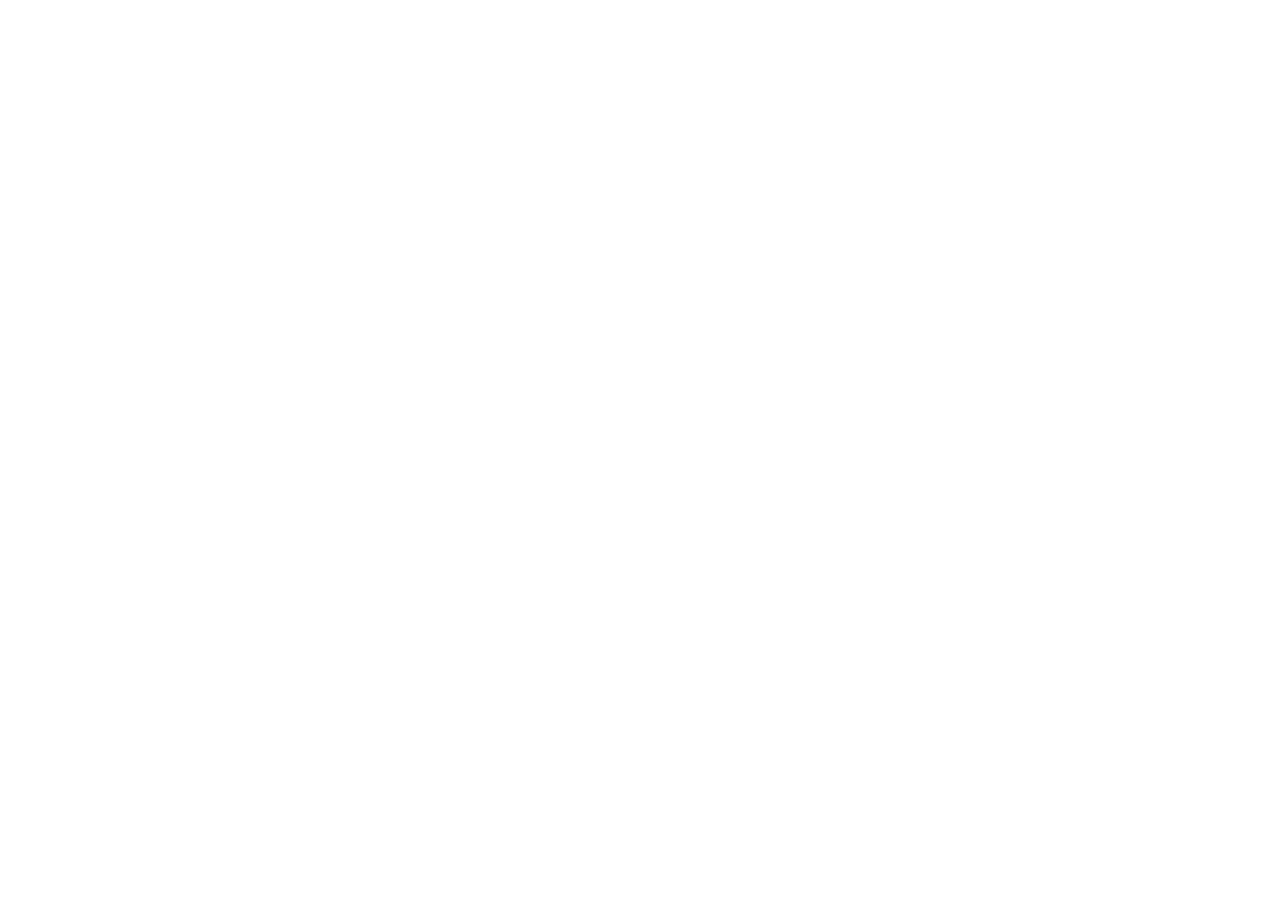
==== index.html @ 556e385e "init" ====
<!doctype html>
<html lang="en">

<head>
  <title>KNUKSG</title>
  <!-- Required meta tags -->
  <meta charset="utf-8">
  <meta name="viewport" content="width=device-width, initial-scale=1, shrink-to-fit=no">

  <!-- Bootstrap CSS v5.2.0-beta1 -->
  <link rel="stylesheet" href="https://cdn.jsdelivr.net/npm/bootstrap@5.2.0/dist/css/bootstrap.min.css"
    integrity="sha384-gH2yIJqKdNHPEq0n4Mqa/HGKIhSkIHeL5AyhkYV8i59U5AR6csBvApHHNl/vI1Bx" crossorigin="anonymous">

</head>

<body>
  <header>
    <!-- place navbar here -->
  </header>
  <main>
    
  </main>
  <footer>
    <!-- place footer here -->
  </footer>
  <!-- Bootstrap JavaScript Libraries -->
  <script src="https://cdn.jsdelivr.net/npm/@popperjs/core@2.11.5/dist/umd/popper.min.js"
    integrity="sha384-Xe+8cL9oJa6tN/veChSP7q+mnSPaj5Bcu9mPX5F5xIGE0DVittaqT5lorf0EI7Vk" crossorigin="anonymous">
  </script>

  <script src="https://cdn.jsdelivr.net/npm/bootstrap@5.2.0/dist/js/bootstrap.min.js"
    integrity="sha384-ODmDIVzN+pFdexxHEHFBQH3/9/vQ9uori45z4JjnFsRydbmQbmL5t1tQ0culUzyK" crossorigin="anonymous">
  </script>
</body>

</html>
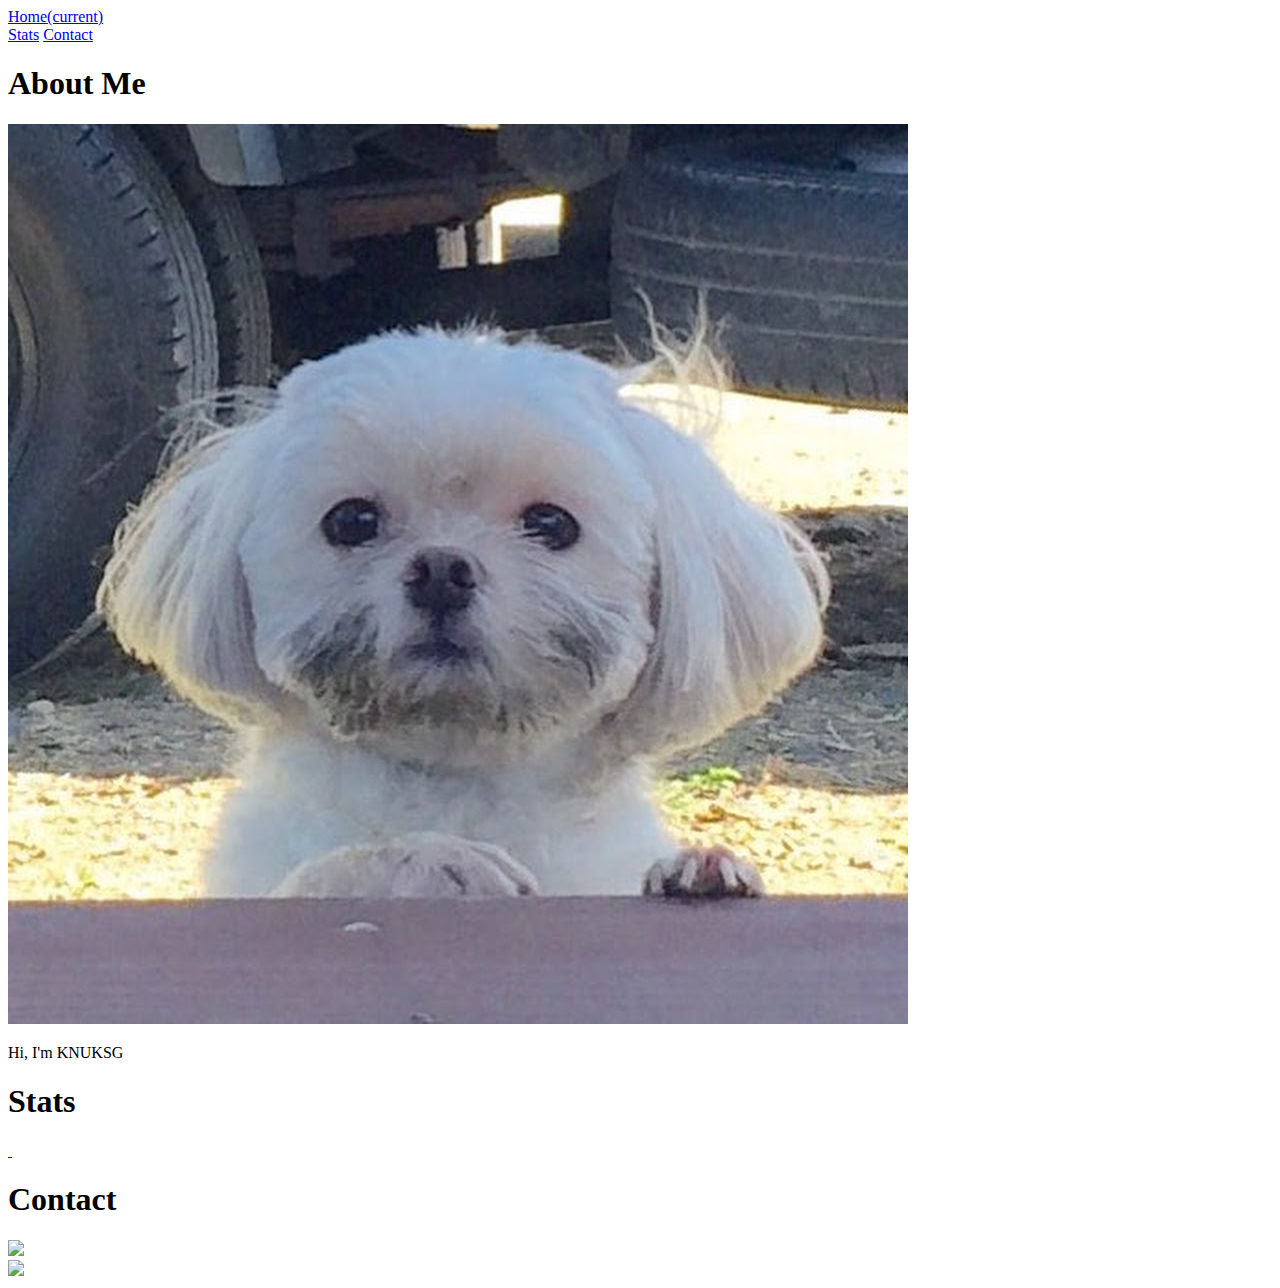
==== commit 72b2e600: "Add info" ====
--- a/index.html
+++ b/index.html
@@ -16,9 +16,48 @@
 <body>
   <header>
     <!-- place navbar here -->
+    <nav class="navbar navbar-light bg-light">
+      <div class="container">
+        <a class="nav-item nav-link active p-3" href="#" aria-current="page">Home<span class="visually-hidden">(current)</span></a>
+        <div class="nav navbar-nav flex-row p-3">
+            <a class="nav-item nav-link px-3" href="#stats">Stats</a>
+            <a class="nav-item nav-link px-3" href="#contact">Contact</a>
+        </div>
+      </div>
+    </nav>
   </header>
   <main>
-    
+    <section class="container p-5">
+      <div class="text-center">
+        <h1 class="p-3">About Me</h1>
+        <img class="img-fluid w-25 rounded-circle" src="./img/unnamed.jpg" alt="">
+        <p class="p-3">Hi, I'm KNUKSG</p>
+      </div>
+    </section>
+    <section class="container p-5" id="stats">
+      <h1 class="text-center p-3">Stats</h1>
+      <div class="row">
+        <div class="col d-flex flex-column align-items-center gap-3">
+          <a href="http://mazassumnida.wtf/api/v2/generate_badge?boj=knuksg">
+            <img src="http://mazassumnida.wtf/api/v2/generate_badge?boj=knuksg" alt="">
+          </a>
+          <a href="https://github-readme-stats.vercel.app/api?username=knuksg">
+            <img src="https://github-readme-stats.vercel.app/api?username=knuksg" alt="">
+          </a>
+        </div>
+      </div>
+    </section>
+    <section class="container p-5" id="contact">
+      <h1 class="text-center p-3">Contact</h1>
+      <div class="row justify-content-center align-items-center g-2">
+        <div class="col d-flex justify-content-center">
+          <a href="https://www.instagram.com/950l2l"><img src="https://img.shields.io/badge/Instagram-E4405F?style=for-the-badge&logo=Instagram&logoColor=white"/></a>
+        </div>
+        <div class="col d-flex justify-content-center">
+          <a href="https://github.com/knuksg"><img src="https://img.shields.io/badge/GitHub-181717?style=for-the-badge&logo=GitHub&logoColor=white"/></a>
+        </div>
+      </div>
+    </section>
   </main>
   <footer>
     <!-- place footer here -->
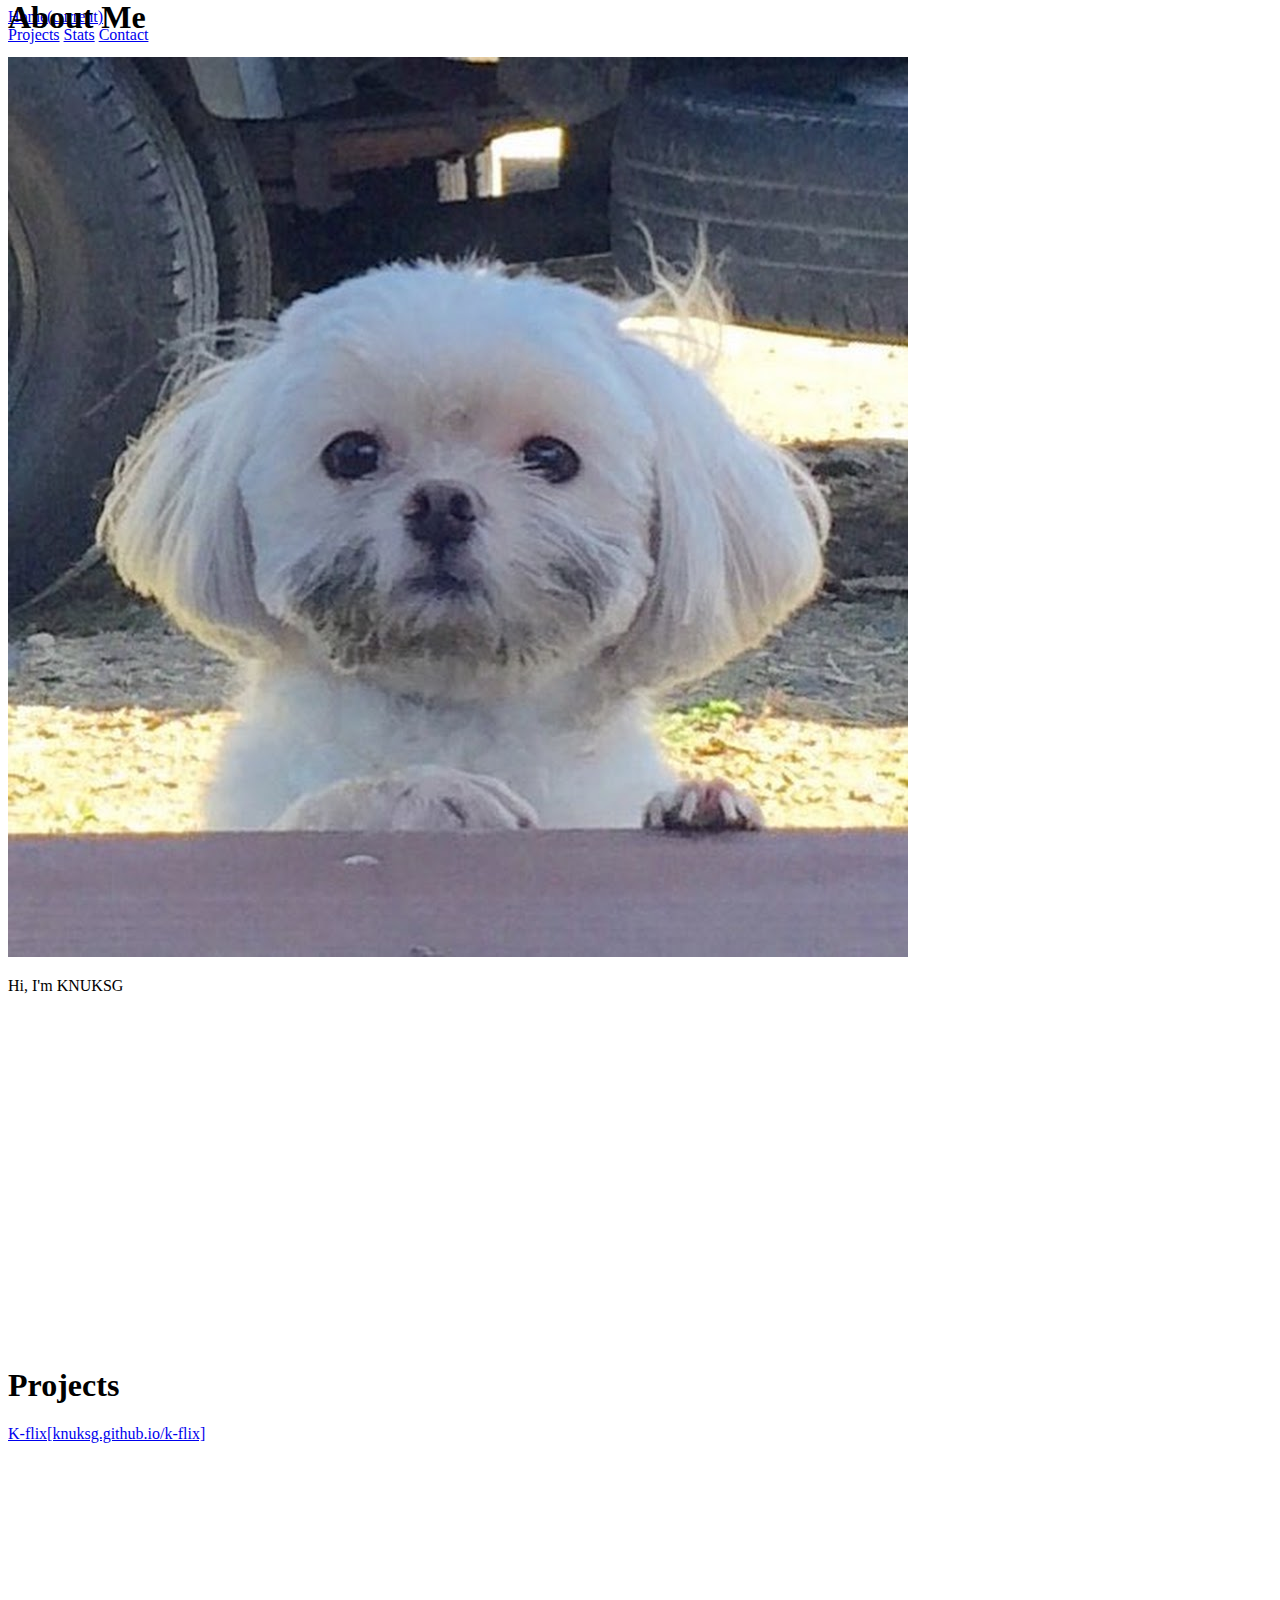
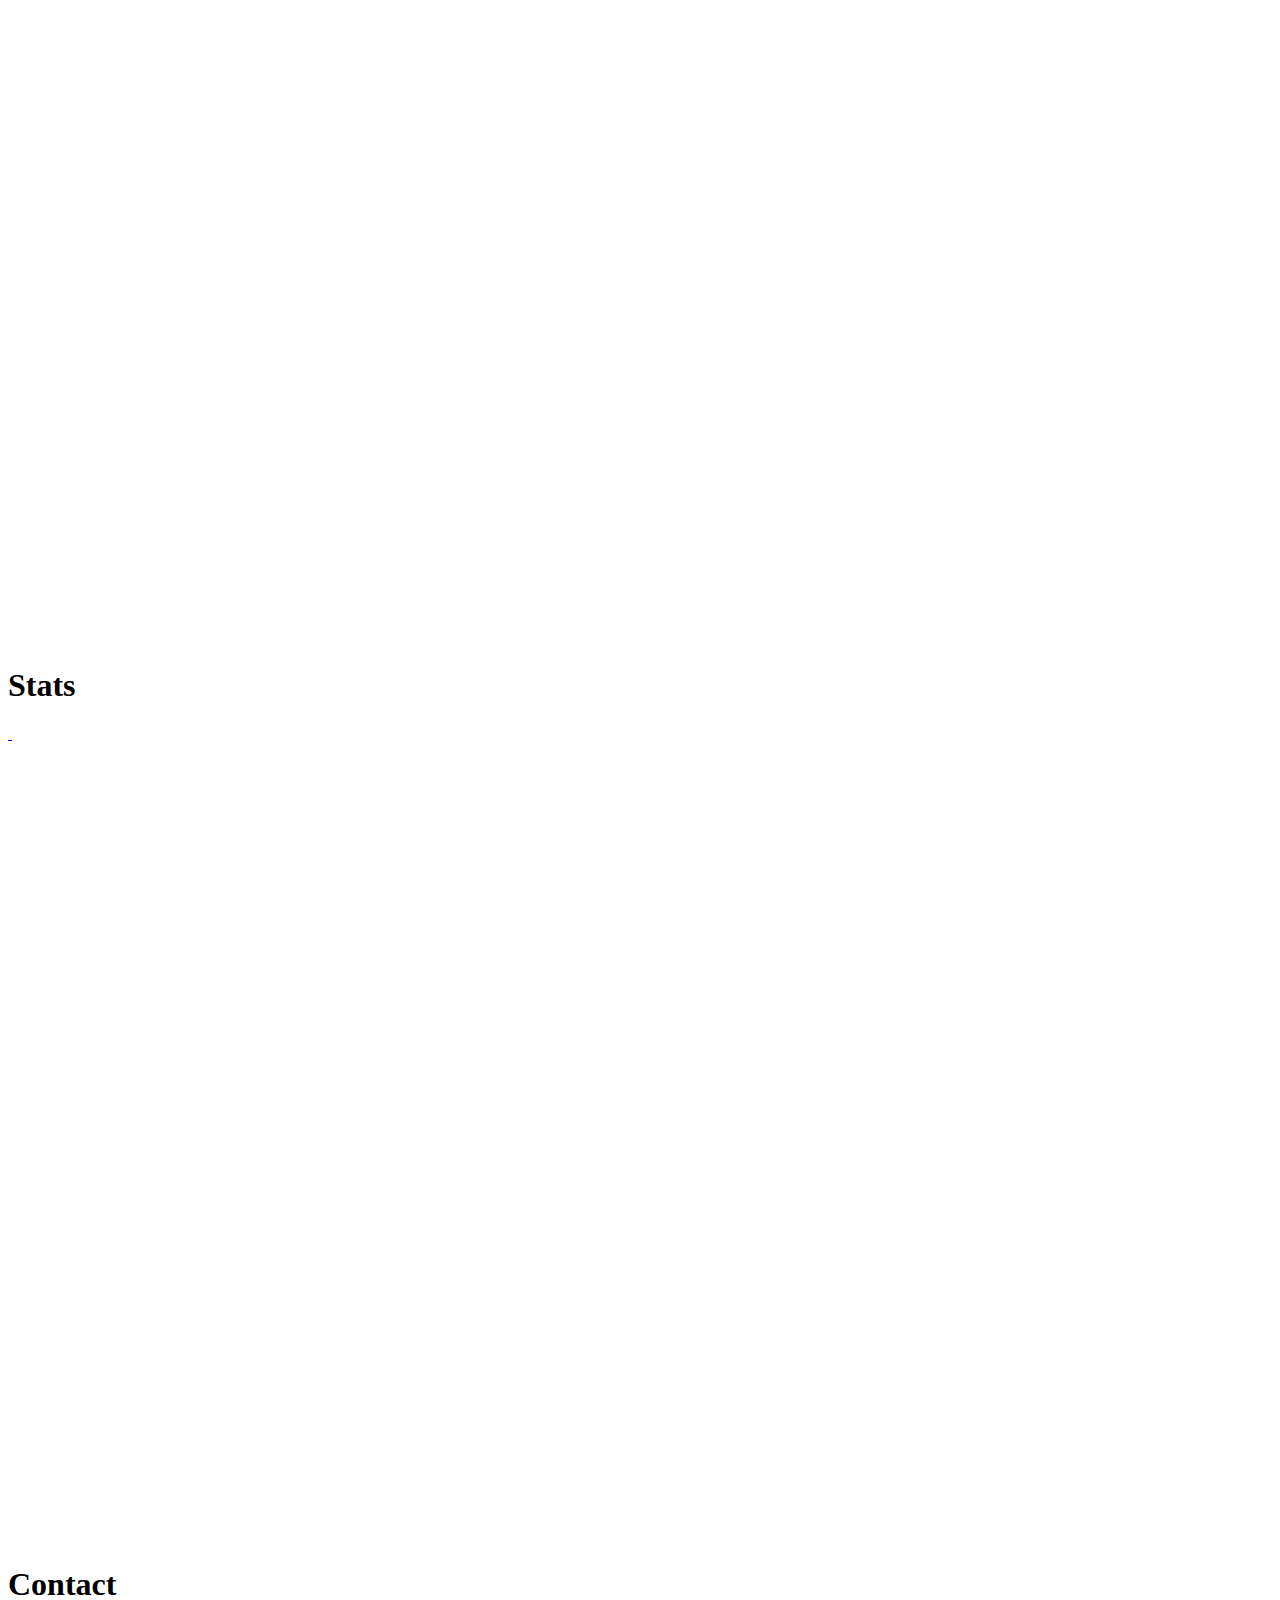
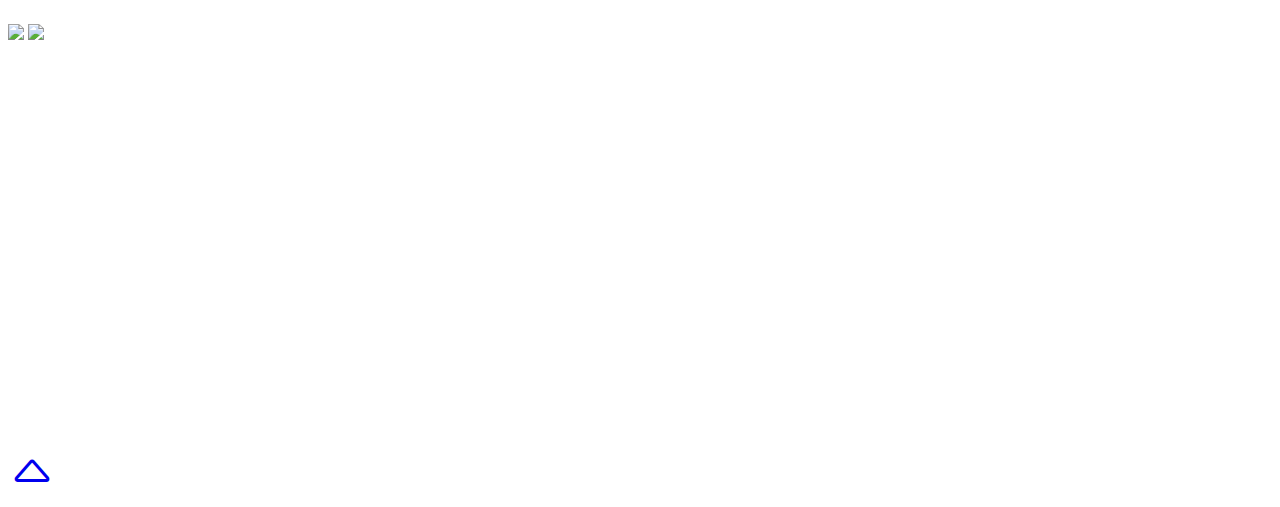
==== commit bf989d05: "Update" ====
--- a/index.html
+++ b/index.html
@@ -1,75 +1,85 @@
-<!doctype html>
+<!DOCTYPE html>
 <html lang="en">
+  <head>
+    <title>KNUKSG</title>
+    <!-- Required meta tags -->
+    <meta charset="utf-8" />
+    <meta name="viewport" content="width=device-width, initial-scale=1, shrink-to-fit=no" />
 
-<head>
-  <title>KNUKSG</title>
-  <!-- Required meta tags -->
-  <meta charset="utf-8">
-  <meta name="viewport" content="width=device-width, initial-scale=1, shrink-to-fit=no">
+    <!-- Bootstrap CSS v5.2.0-beta1 -->
+    <link rel="stylesheet" href="./css/style.css" />
+    <link rel="stylesheet" href="https://cdn.jsdelivr.net/npm/bootstrap@5.2.0/dist/css/bootstrap.min.css" integrity="sha384-gH2yIJqKdNHPEq0n4Mqa/HGKIhSkIHeL5AyhkYV8i59U5AR6csBvApHHNl/vI1Bx" crossorigin="anonymous" />
+    <link rel="stylesheet" href="https://cdn.jsdelivr.net/npm/bootstrap-icons@1.9.1/font/bootstrap-icons.css" />
+  </head>
 
-  <!-- Bootstrap CSS v5.2.0-beta1 -->
-  <link rel="stylesheet" href="https://cdn.jsdelivr.net/npm/bootstrap@5.2.0/dist/css/bootstrap.min.css"
-    integrity="sha384-gH2yIJqKdNHPEq0n4Mqa/HGKIhSkIHeL5AyhkYV8i59U5AR6csBvApHHNl/vI1Bx" crossorigin="anonymous">
-
-</head>
-
-<body>
-  <header>
-    <!-- place navbar here -->
-    <nav class="navbar navbar-light bg-light">
-      <div class="container">
-        <a class="nav-item nav-link active p-3" href="#" aria-current="page">Home<span class="visually-hidden">(current)</span></a>
-        <div class="nav navbar-nav flex-row p-3">
+  <body>
+    <header class="sticky-top">
+      <!-- place navbar here -->
+      <nav class="navbar navbar-light bg-light">
+        <div class="container">
+          <a class="nav-item nav-link active p-3" href="#" aria-current="page">Home<span class="visually-hidden">(current)</span></a>
+          <div class="nav navbar-nav flex-row p-3">
+            <a class="nav-item nav-link px-3" href="#projects">Projects</a>
             <a class="nav-item nav-link px-3" href="#stats">Stats</a>
             <a class="nav-item nav-link px-3" href="#contact">Contact</a>
+          </div>
         </div>
-      </div>
-    </nav>
-  </header>
-  <main>
-    <section class="container p-5">
-      <div class="text-center">
-        <h1 class="p-3">About Me</h1>
-        <img class="img-fluid w-25 rounded-circle" src="./img/unnamed.jpg" alt="">
-        <p class="p-3">Hi, I'm KNUKSG</p>
-      </div>
-    </section>
-    <section class="container p-5" id="stats">
-      <h1 class="text-center p-3">Stats</h1>
-      <div class="row">
-        <div class="col d-flex flex-column align-items-center gap-3">
-          <a href="http://mazassumnida.wtf/api/v2/generate_badge?boj=knuksg">
-            <img src="http://mazassumnida.wtf/api/v2/generate_badge?boj=knuksg" alt="">
-          </a>
-          <a href="https://github-readme-stats.vercel.app/api?username=knuksg">
-            <img src="https://github-readme-stats.vercel.app/api?username=knuksg" alt="">
-          </a>
+      </nav>
+    </header>
+
+    <main>
+      <!-- About Me -->
+      <section class="main-section container p-5">
+        <div class="text-center">
+          <h1 class="p-3">About Me</h1>
+          <img class="img-fluid w-25 rounded-circle" src="./img/unnamed.jpg" alt="" />
+          <p class="p-3">Hi, I'm KNUKSG</p>
         </div>
-      </div>
-    </section>
-    <section class="container p-5" id="contact">
-      <h1 class="text-center p-3">Contact</h1>
-      <div class="row justify-content-center align-items-center g-2">
-        <div class="col d-flex justify-content-center">
-          <a href="https://www.instagram.com/950l2l"><img src="https://img.shields.io/badge/Instagram-E4405F?style=for-the-badge&logo=Instagram&logoColor=white"/></a>
+      </section>
+      <!-- Projects -->
+      <section class="main-section container p-5" id="projects">
+        <div class="text-center">
+          <h1 class="p-3">Projects</h1>
+          <a href="https://knuksg.github.io/k-flix">K-flix[knuksg.github.io/k-flix]</a>
         </div>
-        <div class="col d-flex justify-content-center">
-          <a href="https://github.com/knuksg"><img src="https://img.shields.io/badge/GitHub-181717?style=for-the-badge&logo=GitHub&logoColor=white"/></a>
+      </section>
+      <!-- Stats -->
+      <section class="main-section container p-5" id="stats">
+        <h1 class="text-center p-3">Stats</h1>
+        <div class="row">
+          <div class="col d-flex flex-column align-items-center gap-3">
+            <a href="http://mazassumnida.wtf/api/v2/generate_badge?boj=knuksg">
+              <img src="http://mazassumnida.wtf/api/v2/generate_badge?boj=knuksg" alt="" />
+            </a>
+            <a href="https://github-readme-stats.vercel.app/api?username=knuksg">
+              <img src="https://github-readme-stats.vercel.app/api?username=knuksg" alt="" />
+            </a>
+          </div>
         </div>
-      </div>
-    </section>
-  </main>
-  <footer>
-    <!-- place footer here -->
-  </footer>
-  <!-- Bootstrap JavaScript Libraries -->
-  <script src="https://cdn.jsdelivr.net/npm/@popperjs/core@2.11.5/dist/umd/popper.min.js"
-    integrity="sha384-Xe+8cL9oJa6tN/veChSP7q+mnSPaj5Bcu9mPX5F5xIGE0DVittaqT5lorf0EI7Vk" crossorigin="anonymous">
-  </script>
+      </section>
+      <!-- Contact -->
+      <section class="main-section container p-5" id="contact">
+        <div class="text-center">
+          <h1 class="text-center p-3">Contact</h1>
+          <a href="https://www.instagram.com/950l2l"><img src="https://img.shields.io/badge/Instagram-E4405F?style=for-the-badge&logo=Instagram&logoColor=white" /></a>
+          <a href="https://github.com/knuksg"><img src="https://img.shields.io/badge/GitHub-181717?style=for-the-badge&logo=GitHub&logoColor=white" /></a>
+        </div>
+      </section>
+    </main>
 
-  <script src="https://cdn.jsdelivr.net/npm/bootstrap@5.2.0/dist/js/bootstrap.min.js"
-    integrity="sha384-ODmDIVzN+pFdexxHEHFBQH3/9/vQ9uori45z4JjnFsRydbmQbmL5t1tQ0culUzyK" crossorigin="anonymous">
-  </script>
-</body>
+    <!-- up-arrow button -->
+    <div class="up-arrow position-fixed">
+      <a name="" id="" class="text-dark" href="#">
+        <i class="bi bi-caret-up"></i>
+      </a>
+    </div>
+    </div>
+    <footer>
+      <!-- place footer here -->
+    </footer>
+    <!-- Bootstrap JavaScript Libraries -->
+    <script src="https://cdn.jsdelivr.net/npm/@popperjs/core@2.11.5/dist/umd/popper.min.js" integrity="sha384-Xe+8cL9oJa6tN/veChSP7q+mnSPaj5Bcu9mPX5F5xIGE0DVittaqT5lorf0EI7Vk" crossorigin="anonymous"></script>
 
-</html>+    <script src="https://cdn.jsdelivr.net/npm/bootstrap@5.2.0/dist/js/bootstrap.min.js" integrity="sha384-ODmDIVzN+pFdexxHEHFBQH3/9/vQ9uori45z4JjnFsRydbmQbmL5t1tQ0culUzyK" crossorigin="anonymous"></script>
+  </body>
+</html>
--- a/css/style.css
+++ b/css/style.css
@@ -0,0 +1,12 @@
+.main-section {
+  height: 100vh;
+  display: flex;
+  flex-direction: column;
+  justify-content: center;
+}
+
+.up-arrow {
+  right: 0rem;
+  bottom: 0rem;
+  font-size: 3rem;
+}
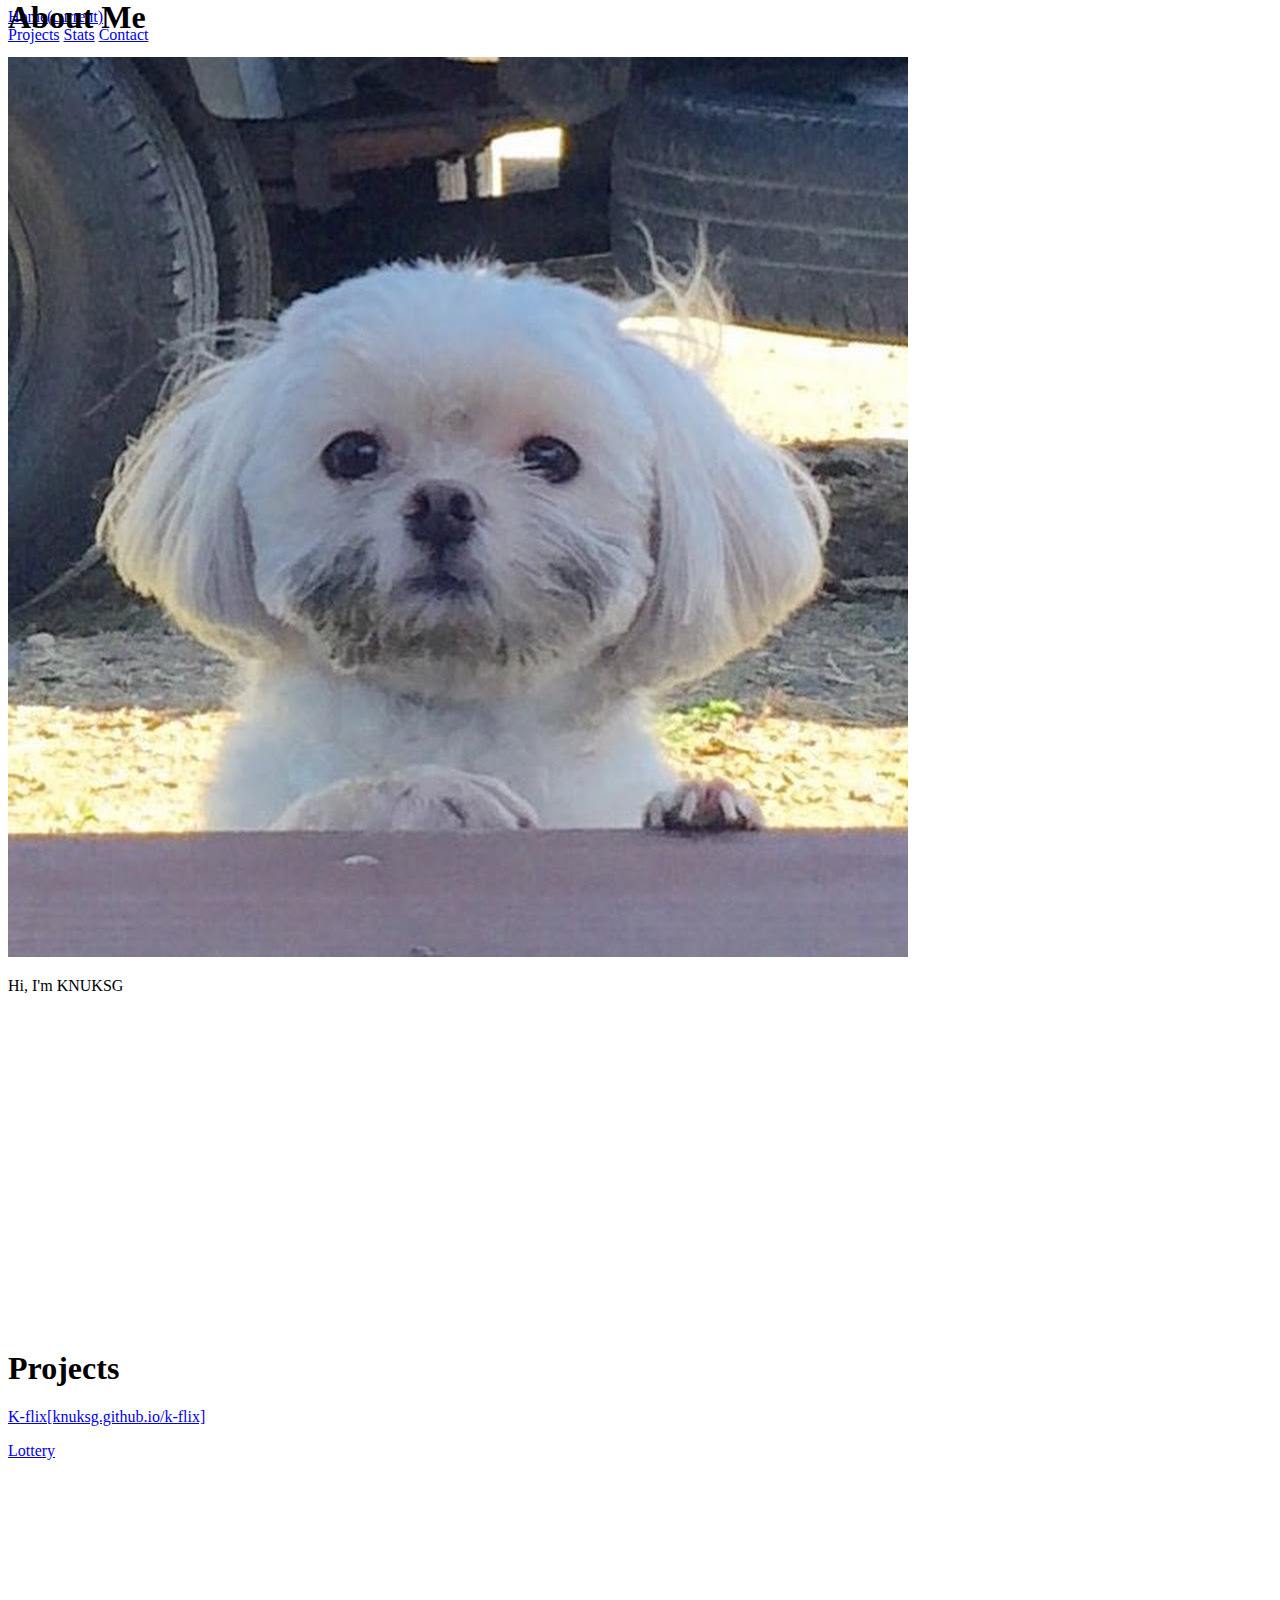
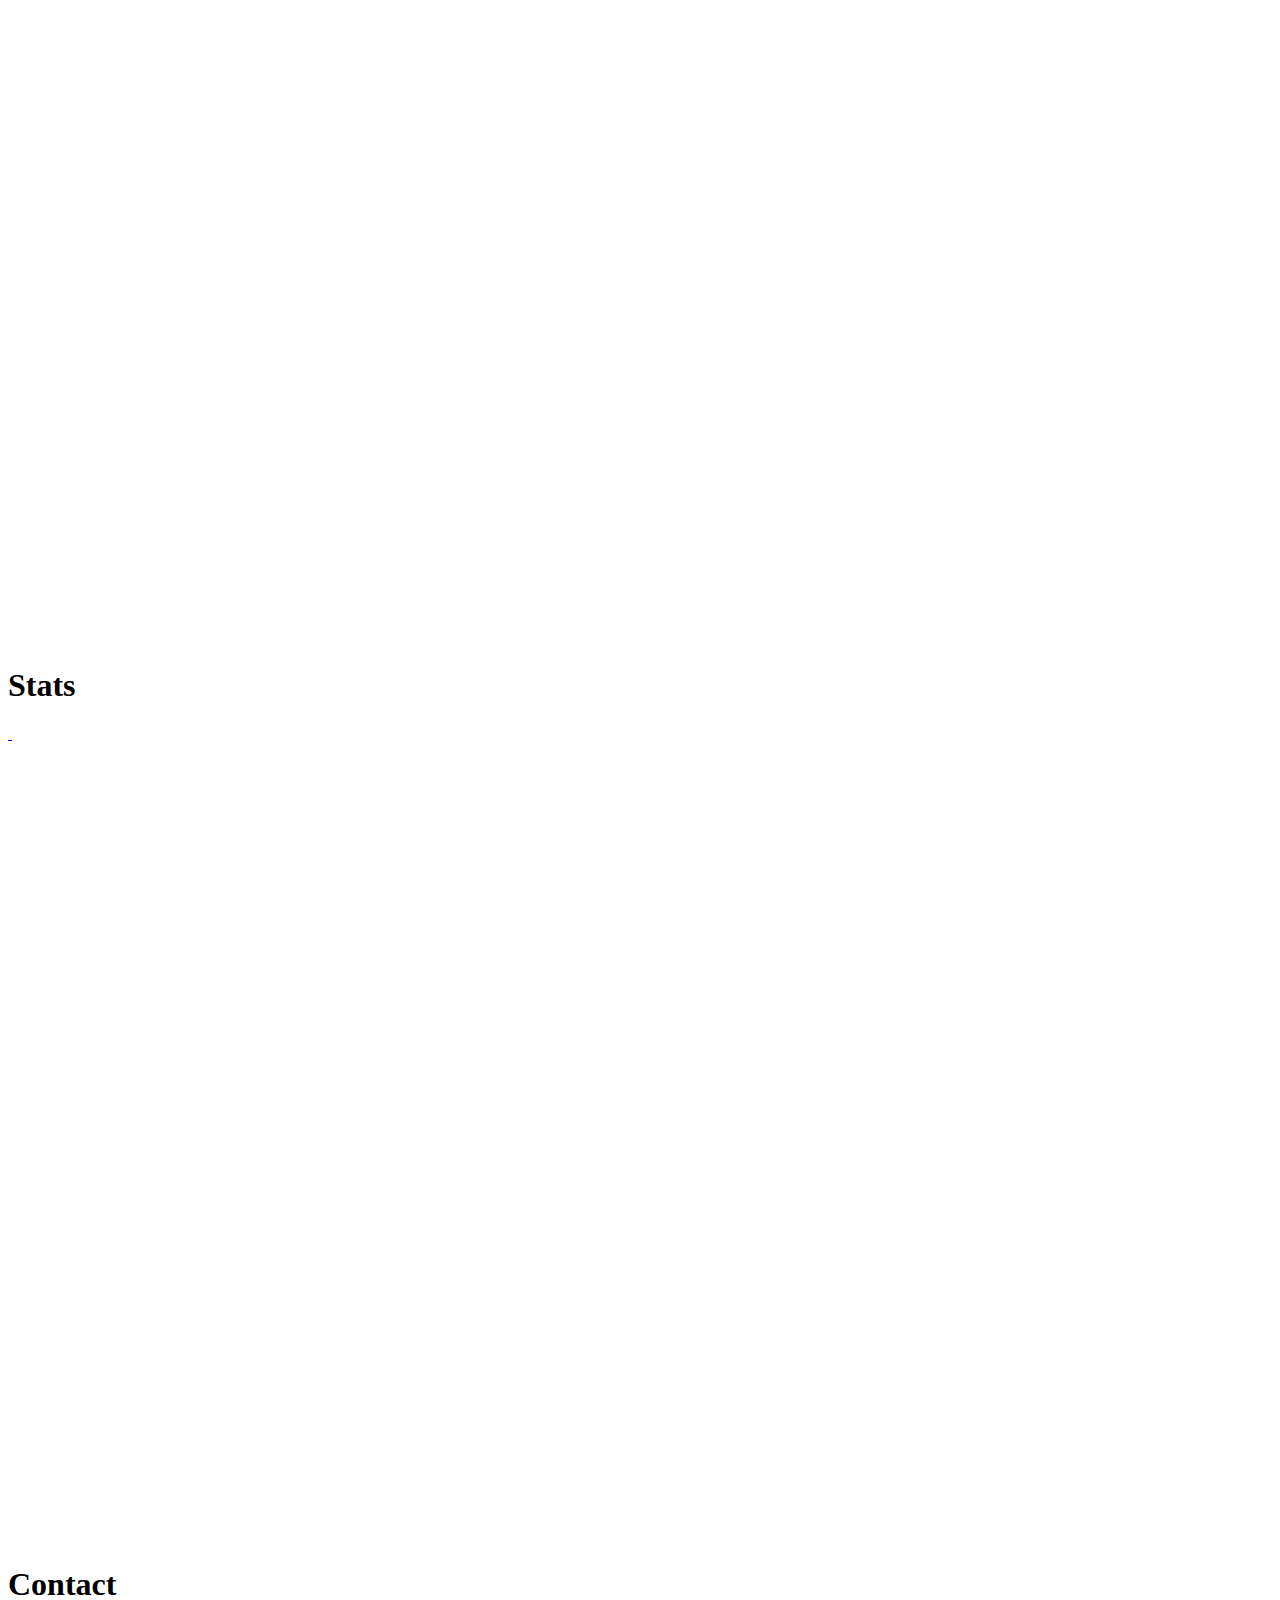
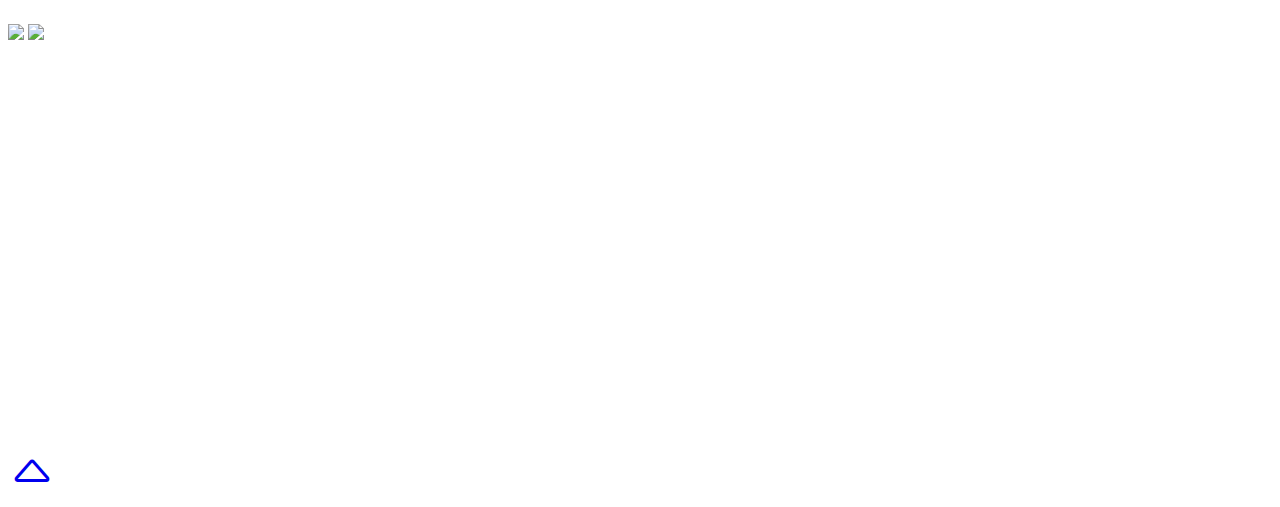
==== commit 7e43e410: "Add lottery.html" ====
--- a/index.html
+++ b/index.html
@@ -27,9 +27,9 @@
       </nav>
     </header>
 
-    <main>
+    <main class="container">
       <!-- About Me -->
-      <section class="main-section container p-5">
+      <section class="main-section p-5">
         <div class="text-center">
           <h1 class="p-3">About Me</h1>
           <img class="img-fluid w-25 rounded-circle" src="./img/unnamed.jpg" alt="" />
@@ -37,14 +37,16 @@
         </div>
       </section>
       <!-- Projects -->
-      <section class="main-section container p-5" id="projects">
+      <section class="main-section p-5" id="projects">
         <div class="text-center">
           <h1 class="p-3">Projects</h1>
           <a href="https://knuksg.github.io/k-flix">K-flix[knuksg.github.io/k-flix]</a>
+          <p></p>
+          <a href="./lottery.html">Lottery</a>
         </div>
       </section>
       <!-- Stats -->
-      <section class="main-section container p-5" id="stats">
+      <section class="main-section p-5" id="stats">
         <h1 class="text-center p-3">Stats</h1>
         <div class="row">
           <div class="col d-flex flex-column align-items-center gap-3">
@@ -58,22 +60,21 @@
         </div>
       </section>
       <!-- Contact -->
-      <section class="main-section container p-5" id="contact">
+      <section class="main-section p-5" id="contact">
         <div class="text-center">
           <h1 class="text-center p-3">Contact</h1>
           <a href="https://www.instagram.com/950l2l"><img src="https://img.shields.io/badge/Instagram-E4405F?style=for-the-badge&logo=Instagram&logoColor=white" /></a>
           <a href="https://github.com/knuksg"><img src="https://img.shields.io/badge/GitHub-181717?style=for-the-badge&logo=GitHub&logoColor=white" /></a>
         </div>
       </section>
+      <!-- up-arrow button -->
+      <div class="up-arrow position-fixed">
+        <a name="" id="" class="text-dark" href="#">
+          <i class="bi bi-caret-up"></i>
+        </a>
+      </div>
     </main>
 
-    <!-- up-arrow button -->
-    <div class="up-arrow position-fixed">
-      <a name="" id="" class="text-dark" href="#">
-        <i class="bi bi-caret-up"></i>
-      </a>
-    </div>
-    </div>
     <footer>
       <!-- place footer here -->
     </footer>
--- a/css/style.css
+++ b/css/style.css
@@ -1,3 +1,4 @@
+/* index.html */
 .main-section {
   height: 100vh;
   display: flex;
@@ -10,3 +11,19 @@
   bottom: 0rem;
   font-size: 3rem;
 }
+
+/* lottery.html */
+.ball-list {
+  display: flex;
+}
+
+.ball {
+  width: 5rem;
+  height: 5rem;
+  border-radius: 50%;
+  margin: 0.5rem;
+  font-size: 2rem;
+  font-weight: bold;
+  text-align: center;
+  line-height: 5rem;
+}
